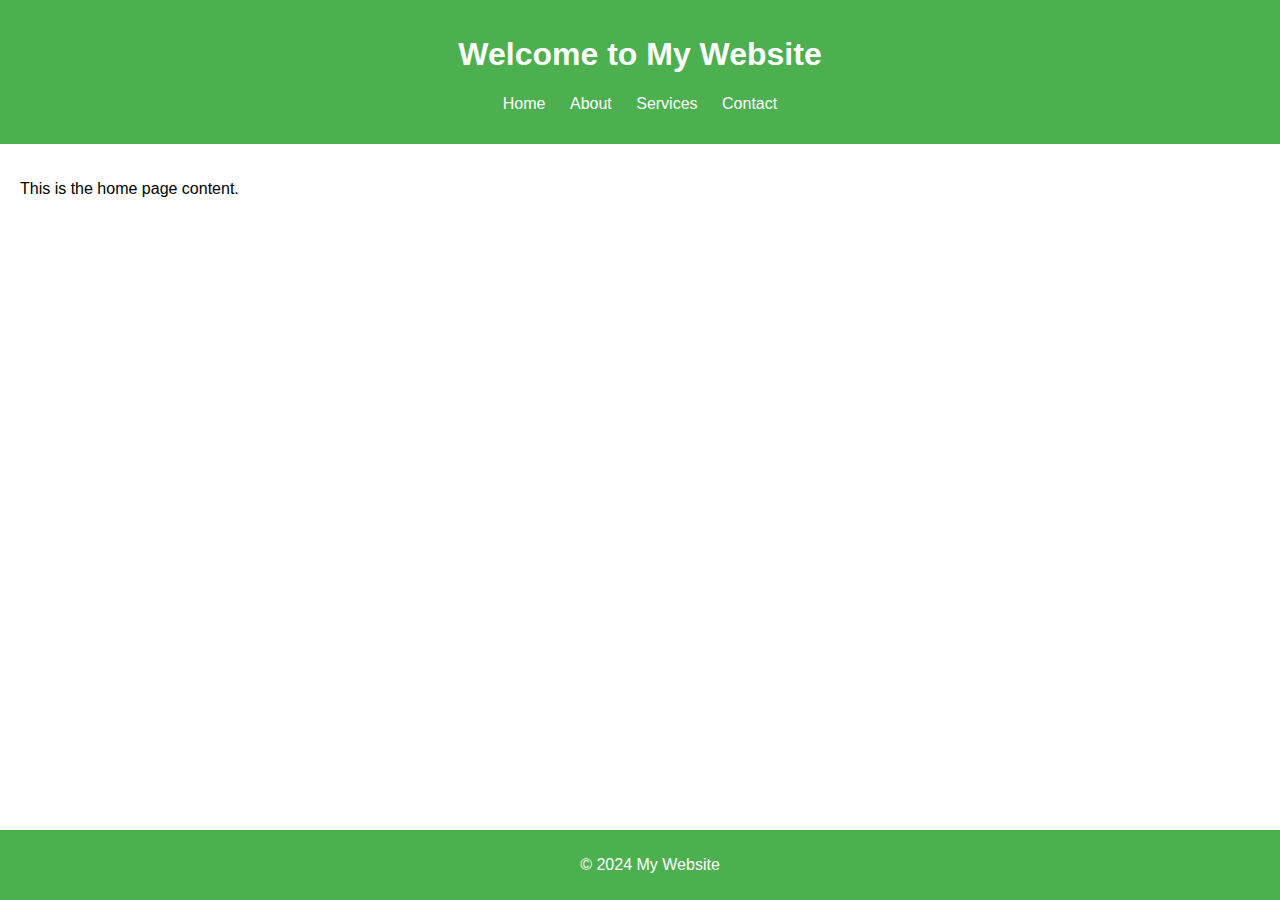
==== contact.html @ 398ea08d "Create contact.html" ====
<!DOCTYPE html>
<html lang="en">
<head>
    <meta charset="UTF-8">
    <meta name="viewport" content="width=device-width, initial-scale=1.0">
    <title>Home Page</title>
    <link rel="stylesheet" href="styles.css"> <!-- Optional for styling -->
</head>
<body>
    <header>
        <h1>Welcome to My Website</h1>
        <nav>
            <ul>
                <li><a href="home.html">Home</a></li>
                <li><a href="about.html">About</a></li>
                <li><a href="services.html">Services</a></li>
                <li><a href="contact.html">Contact</a></li>
            </ul>
        </nav>
    </header>
    <main>
        <p>This is the home page content.</p>
    </main>
    <footer>
        <p>&copy; 2024 My Website</p>
    </footer>
</body>
</html>
---- styles.css ----
body {
    font-family: Arial, sans-serif;
    margin: 0;
    padding: 0;
}
header {
    background-color: #4CAF50;
    color: white;
    padding: 15px;
    text-align: center;
}
nav ul {
    list-style-type: none;
    padding: 0;
}
nav ul li {
    display: inline;
    margin: 0 10px;
}
nav ul li a {
    color: white;
    text-decoration: none;
}
main {
    padding: 20px;
}
footer {
    background-color: #4CAF50;
    color: white;
    text-align: center;
    padding: 10px;
    position: fixed;
    bottom: 0;
    width: 100%;
}
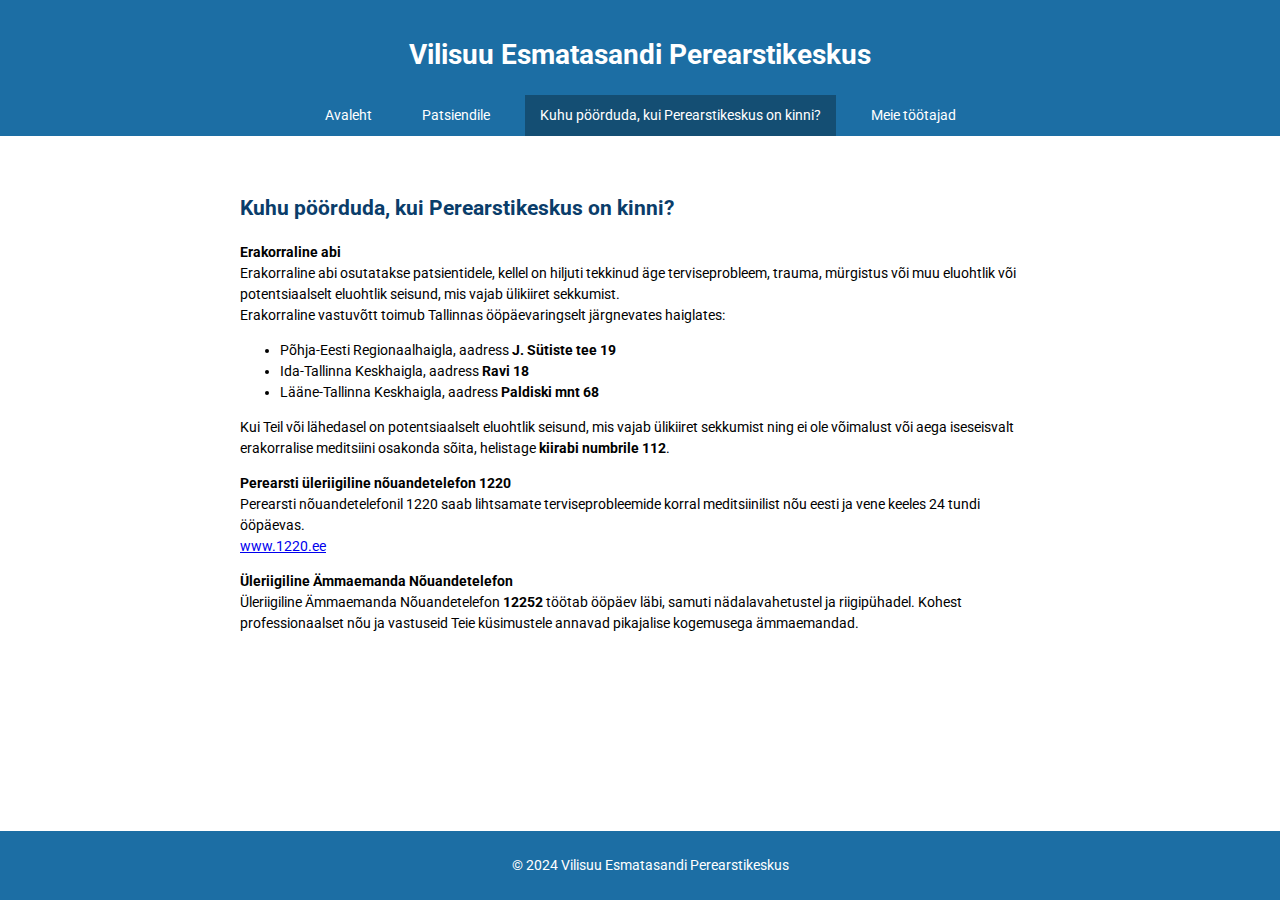
==== commit a9a998ed: "new ver" ====
--- a/contact.html
+++ b/contact.html
@@ -1,28 +1,54 @@
-<!DOCTYPE html>
-<html lang="en">
-<head>
-    <meta charset="UTF-8">
-    <meta name="viewport" content="width=device-width, initial-scale=1.0">
-    <title>Home Page</title>
-    <link rel="stylesheet" href="styles.css"> <!-- Optional for styling -->
-</head>
-<body>
-    <header>
-        <h1>Welcome to My Website</h1>
-        <nav>
-            <ul>
-                <li><a href="home.html">Home</a></li>
-                <li><a href="about.html">About</a></li>
-                <li><a href="services.html">Services</a></li>
-                <li><a href="contact.html">Contact</a></li>
-            </ul>
-        </nav>
-    </header>
-    <main>
-        <p>This is the home page content.</p>
-    </main>
-    <footer>
-        <p>&copy; 2024 My Website</p>
-    </footer>
-</body>
-</html>
+<!DOCTYPE html>
+<html lang="en">
+<head>
+    <meta charset="UTF-8">
+    <meta name="viewport" content="width=device-width, initial-scale=1.0">
+    <title>Vilisuu Esmatasandi Perearstikeskus</title>
+    <link rel="stylesheet" href="styles.css"> <!-- Optional for styling -->
+	<link rel="stylesheet" href="https://fonts.googleapis.com/css2?family=Roboto:wght@400&display=swap">
+</head>
+<body>
+    <header>
+        <h1>Vilisuu Esmatasandi Perearstikeskus</h1>
+        <nav>
+            <ul class="main-menu">
+                <li><a href="index.html">Avaleht</a></li>
+                <li><a href="patient-house-rules.html">Patsiendile</a></li>
+                <li><a href="contact.html" class="active">Kuhu pöörduda, kui Perearstikeskus on kinni?</a></li>
+                <li><a href="staff.html">Meie töötajad</a></li>
+            </ul>
+        </nav>
+    </header>
+    <main>
+	<h2>Kuhu pöörduda, kui Perearstikeskus on kinni?</h2>
+        <p>
+<strong>Erakorraline abi</strong><br>
+Erakorraline abi osutatakse patsientidele, kellel on hiljuti tekkinud äge terviseprobleem, trauma,
+mürgistus või muu eluohtlik või potentsiaalselt eluohtlik seisund, mis vajab ülikiiret sekkumist.<br>
+Erakorraline vastuvõtt toimub Tallinnas ööpäevaringselt järgnevates haiglates:
+<ul>
+<li>Põhja-Eesti Regionaalhaigla, aadress <strong>J. Sütiste tee 19</strong></li>
+<li>Ida-Tallinna Keskhaigla, aadress <strong>Ravi 18</strong></li>
+<li>Lääne-Tallinna Keskhaigla, aadress <strong>Paldiski mnt 68</strong></li>
+</ul>
+Kui Teil või lähedasel on potentsiaalselt eluohtlik seisund, mis vajab ülikiiret sekkumist ning ei ole
+võimalust või aega iseseisvalt erakorralise meditsiini osakonda sõita, helistage <strong>kiirabi numbrile 112</strong>.
+		</p>
+		<p>
+<strong>Perearsti üleriigiline nõuandetelefon 1220</strong><br>
+Perearsti nõuandetelefonil 1220 saab lihtsamate terviseprobleemide korral meditsiinilist nõu eesti ja
+vene keeles 24 tundi ööpäevas.<br>
+<a href="https://www.1220.ee" target="_blank">www.1220.ee</a>
+		</p>
+		<p>
+<strong>Üleriigiline Ämmaemanda Nõuandetelefon</strong><br>
+Üleriigiline Ämmaemanda Nõuandetelefon <strong>12252</strong> töötab ööpäev läbi, samuti nädalavahetustel ja
+riigipühadel. Kohest professionaalset nõu ja vastuseid Teie küsimustele annavad pikajalise kogemusega
+ämmaemandad.
+		</p>
+    </main>
+    <footer>
+        <p>&copy; 2024 Vilisuu Esmatasandi Perearstikeskus</p>
+    </footer>
+</body>
+</html>
--- a/styles.css
+++ b/styles.css
@@ -1,35 +1,72 @@
-body {
-    font-family: Arial, sans-serif;
-    margin: 0;
-    padding: 0;
-}
-header {
-    background-color: #4CAF50;
-    color: white;
-    padding: 15px;
-    text-align: center;
-}
-nav ul {
-    list-style-type: none;
-    padding: 0;
-}
-nav ul li {
-    display: inline;
-    margin: 0 10px;
-}
-nav ul li a {
-    color: white;
-    text-decoration: none;
-}
-main {
-    padding: 20px;
-}
-footer {
-    background-color: #4CAF50;
-    color: white;
-    text-align: center;
-    padding: 10px;
-    position: fixed;
-    bottom: 0;
-    width: 100%;
-}
+body {
+    font-family: 'Roboto', sans-serif;
+    font-size: 14px;
+    line-height: 1.5; /* Increased line spacing */
+    margin: 0;
+    padding: 0;
+}
+h1 {
+    color: white; /* White color for h1 */
+}
+h2 {
+    color: #0A3D6A; /* Very dark shade of blue for h2 */
+}
+header {
+    background-color: #1C6EA4;
+    color: white;
+    text-align: center;
+    padding: 15px 0;
+}
+nav {
+    display: flex;
+    flex-direction: column;
+    align-items: center;
+    margin-bottom: -15px; /* Compensate for the padding of the header */
+}
+nav ul {
+    list-style-type: none;
+    padding: 0;
+    margin: 0;
+    display: flex;
+    justify-content: center;
+    width: 100%;
+    background-color: #1C6EA4;
+}
+nav ul.main-menu {
+    background-color: #1C6EA4;
+}
+nav ul.sub-menu {
+    background-color: #165B88;
+}
+nav ul li {
+    margin: 0 10px;
+}
+nav ul li a {
+    color: white;
+    text-decoration: none;
+    padding: 10px 15px;
+    display: block;
+    background-color: inherit;
+    transition: background-color 0.3s;
+}
+nav ul li a:hover {
+    background-color: #144E73;
+}
+nav ul li a.active {
+    background-color: #144E73;
+    color: white;
+}
+main {
+    max-width: 800px;
+    margin: 20px auto 50px; /* Updated bottom margin to 50px */
+    padding: 20px;
+}
+footer {
+    background-color: #1C6EA4;
+    color: white;
+    text-align: center;
+    padding: 10px;
+    position: fixed;
+    bottom: 0;
+    width: 100%;
+}
